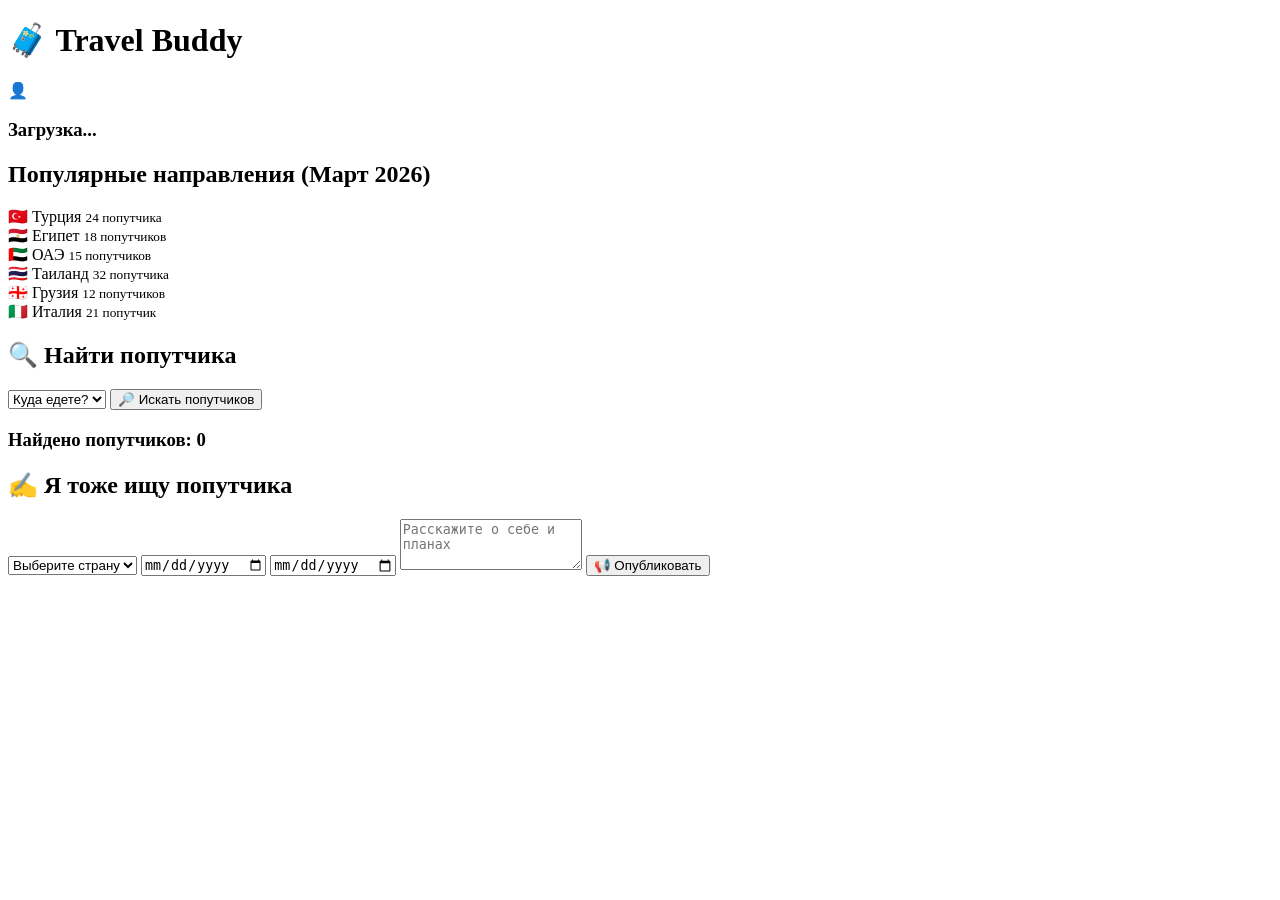
==== index.html @ fbfcb9d0 "Add initial HTML structure for Travel Buddy app" ====
<!DOCTYPE html>
<html lang="ru">
<head>
    <meta charset="UTF-8">
    <meta name="viewport" content="width=device-width, initial-scale=1.0, maximum-scale=1.0, user-scalable=no">
    <title>Travel Buddy - Попутчики 2026</title>
    <link rel="stylesheet" href="style.css">
    <script src="https://telegram.org/js/telegram-web-app.js"></script>
</head>
<body>
    <div class="container">
        <header class="header">
            <h1>🧳 Travel Buddy</h1>
            <p class="date" id="currentDate"></p>
        </header>

        <div class="user-profile" id="userProfile">
            <div class="avatar" id="userAvatar">👤</div>
            <div class="user-info">
                <h3 id="userName">Загрузка...</h3>
                <p id="userLanguage"></p>
                <p id="userId" class="user-id"></p>
            </div>
        </div>

        <div class="popular-destinations">
            <h2>Популярные направления (Март 2026)</h2>
            <div class="destinations-grid" id="destinationsGrid">
                <div class="destination-card" data-country="Турция">
                    <span class="emoji">🇹🇷</span>
                    <span>Турция</span>
                    <small>24 попутчика</small>
                </div>
                <div class="destination-card" data-country="Египет">
                    <span class="emoji">🇪🇬</span>
                    <span>Египет</span>
                    <small>18 попутчиков</small>
                </div>
                <div class="destination-card" data-country="ОАЭ">
                    <span class="emoji">🇦🇪</span>
                    <span>ОАЭ</span>
                    <small>15 попутчиков</small>
                </div>
                <div class="destination-card" data-country="Таиланд">
                    <span class="emoji">🇹🇭</span>
                    <span>Таиланд</span>
                    <small>32 попутчика</small>
                </div>
                <div class="destination-card" data-country="Грузия">
                    <span class="emoji">🇬🇪</span>
                    <span>Грузия</span>
                    <small>12 попутчиков</small>
                </div>
                <div class="destination-card" data-country="Италия">
                    <span class="emoji">🇮🇹</span>
                    <span>Италия</span>
                    <small>21 попутчик</small>
                </div>
            </div>
        </div>

        <div class="search-section">
            <h2>🔍 Найти попутчика</h2>
            <select id="countrySelect">
                <option value="">Куда едете?</option>
                <option value="Турция">🇹🇷 Турция</option>
                <option value="Египет">🇪🇬 Египет</option>
                <option value="ОАЭ">🇦🇪 ОАЭ</option>
                <option value="Таиланд">🇹🇭 Таиланд</option>
                <option value="Грузия">🇬🇪 Грузия</option>
                <option value="Италия">🇮🇹 Италия</option>
            </select>
            <button id="searchBtn" class="primary-btn">🔎 Искать попутчиков</button>
        </div>

        <div class="companions-list" id="companionsList">
            <h3>Найдено попутчиков: <span id="companionsCount">0</span></h3>
            <div id="companionsContainer"></div>
        </div>

        <div class="request-form" id="requestForm">
            <h2>✍️ Я тоже ищу попутчика</h2>
            <form id="buddyForm">
                <select id="destinationSelect" required>
                    <option value="">Выберите страну</option>
                    <option value="Турция">🇹🇷 Турция</option>
                    <option value="Египет">🇪🇬 Египет</option>
                    <option value="ОАЭ">🇦🇪 ОАЭ</option>
                    <option value="Таиланд">🇹🇭 Таиланд</option>
                    <option value="Грузия">🇬🇪 Грузия</option>
                    <option value="Италия">🇮🇹 Италия</option>
                </select>
                <input type="date" id="startDate" placeholder="Дата отъезда" required>
                <input type="date" id="endDate" placeholder="Дата возвращения" required>
                <textarea id="comment" placeholder="Расскажите о себе и планах" rows="3"></textarea>
                <button type="submit" class="submit-btn">📢 Опубликовать</button>
            </form>
        </div>

        <div class="info-message" id="infoMessage"></div>
    </div>
    <script src="script.js"></script>
</body>
</html>
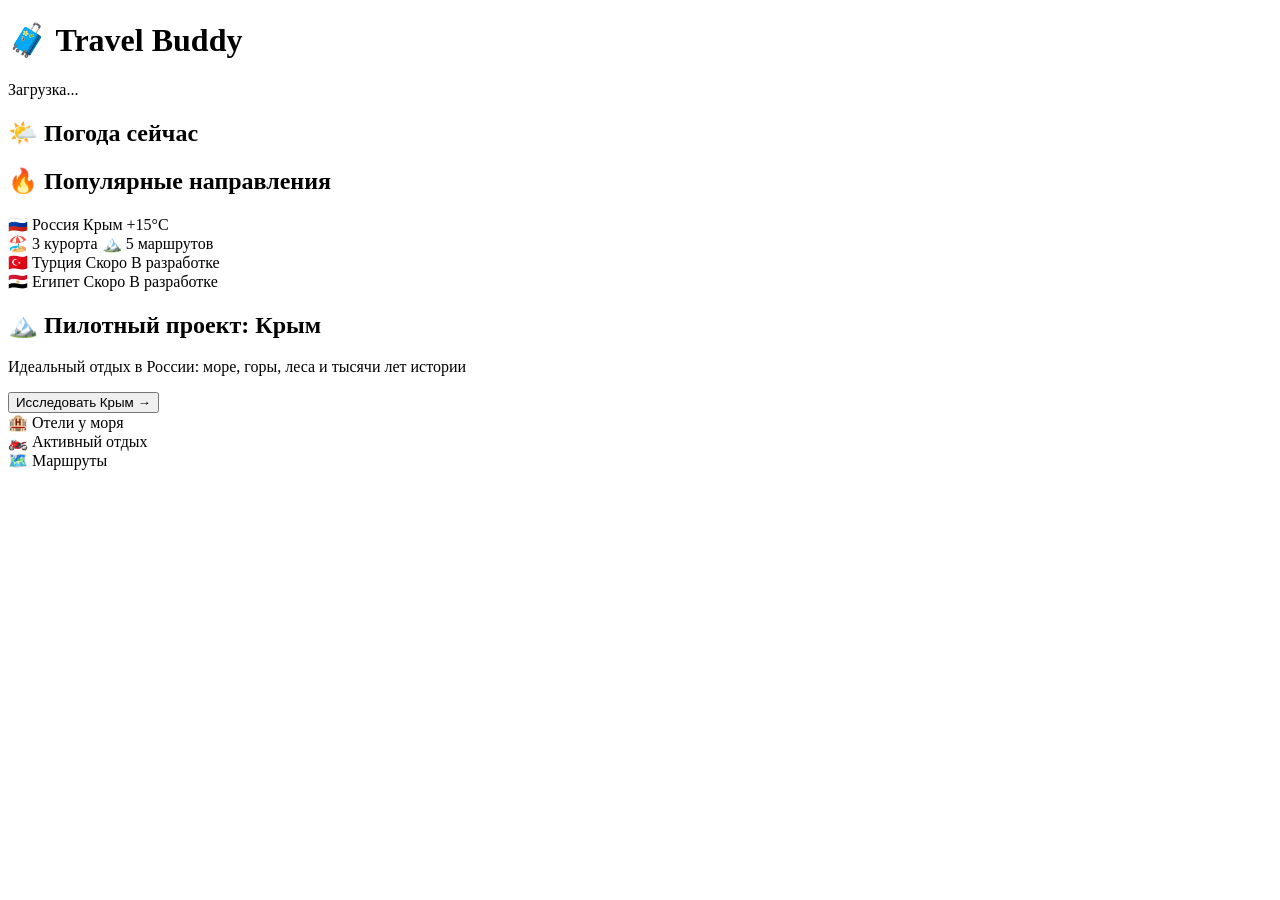
==== commit 1a4ea590: "Add initial index.html for Travel Buddy app" ====
--- a/index.html
+++ b/index.html
@@ -3,102 +3,83 @@
 <head>
     <meta charset="UTF-8">
     <meta name="viewport" content="width=device-width, initial-scale=1.0, maximum-scale=1.0, user-scalable=no">
-    <title>Travel Buddy - Попутчики 2026</title>
+    <title>Travel Buddy - Путешествия по России</title>
     <link rel="stylesheet" href="style.css">
     <script src="https://telegram.org/js/telegram-web-app.js"></script>
+    <script src="data.js"></script>
 </head>
 <body>
     <div class="container">
-        <header class="header">
+        <div class="header">
             <h1>🧳 Travel Buddy</h1>
-            <p class="date" id="currentDate"></p>
-        </header>
-
-        <div class="user-profile" id="userProfile">
-            <div class="avatar" id="userAvatar">👤</div>
-            <div class="user-info">
-                <h3 id="userName">Загрузка...</h3>
-                <p id="userLanguage"></p>
-                <p id="userId" class="user-id"></p>
+            <div class="user-info" id="userInfo">
+                <span id="userName">Загрузка...</span>
             </div>
         </div>
 
-        <div class="popular-destinations">
-            <h2>Популярные направления (Март 2026)</h2>
-            <div class="destinations-grid" id="destinationsGrid">
-                <div class="destination-card" data-country="Турция">
-                    <span class="emoji">🇹🇷</span>
-                    <span>Турция</span>
-                    <small>24 попутчика</small>
-                </div>
-                <div class="destination-card" data-country="Египет">
-                    <span class="emoji">🇪🇬</span>
-                    <span>Египет</span>
-                    <small>18 попутчиков</small>
-                </div>
-                <div class="destination-card" data-country="ОАЭ">
-                    <span class="emoji">🇦🇪</span>
-                    <span>ОАЭ</span>
-                    <small>15 попутчиков</small>
-                </div>
-                <div class="destination-card" data-country="Таиланд">
-                    <span class="emoji">🇹🇭</span>
-                    <span>Таиланд</span>
-                    <small>32 попутчика</small>
-                </div>
-                <div class="destination-card" data-country="Грузия">
-                    <span class="emoji">🇬🇪</span>
-                    <span>Грузия</span>
-                    <small>12 попутчиков</small>
-                </div>
-                <div class="destination-card" data-country="Италия">
-                    <span class="emoji">🇮🇹</span>
-                    <span>Италия</span>
-                    <small>21 попутчик</small>
-                </div>
+        <!-- Погода в популярных городах -->
+        <div class="glass-card">
+            <h2>🌤️ Погода сейчас</h2>
+            <div class="weather-scroll" id="weatherWidget">
+                <!-- Загружается из data.js -->
             </div>
         </div>
 
-        <div class="search-section">
-            <h2>🔍 Найти попутчика</h2>
-            <select id="countrySelect">
-                <option value="">Куда едете?</option>
-                <option value="Турция">🇹🇷 Турция</option>
-                <option value="Египет">🇪🇬 Египет</option>
-                <option value="ОАЭ">🇦🇪 ОАЭ</option>
-                <option value="Таиланд">🇹🇭 Таиланд</option>
-                <option value="Грузия">🇬🇪 Грузия</option>
-                <option value="Италия">🇮🇹 Италия</option>
-            </select>
-            <button id="searchBtn" class="primary-btn">🔎 Искать попутчиков</button>
+        <!-- Популярные направления -->
+        <h2>🔥 Популярные направления</h2>
+        <div class="destinations-grid" id="destinationsGrid">
+            <!-- Россия (пилотный регион) -->
+            <div class="destination-card glass-card" data-country="russia" data-region="crimea" onclick="navigateTo('crimea.html')">
+                <span class="country-flag">🇷🇺</span>
+                <span class="country-name">Россия</span>
+                <span class="region-name">Крым</span>
+                <span class="weather-temp">+15°C</span>
+                <div class="stats">
+                    <span>🏖️ 3 курорта</span>
+                    <span>🏔️ 5 маршрутов</span>
+                </div>
+            </div>
+
+            <!-- Другие страны (для будущего) -->
+            <div class="destination-card glass-card disabled">
+                <span class="country-flag">🇹🇷</span>
+                <span class="country-name">Турция</span>
+                <span class="region-name">Скоро</span>
+                <span class="badge">В разработке</span>
+            </div>
+            
+            <div class="destination-card glass-card disabled">
+                <span class="country-flag">🇪🇬</span>
+                <span class="country-name">Египет</span>
+                <span class="region-name">Скоро</span>
+                <span class="badge">В разработке</span>
+            </div>
         </div>
 
-        <div class="companions-list" id="companionsList">
-            <h3>Найдено попутчиков: <span id="companionsCount">0</span></h3>
-            <div id="companionsContainer"></div>
+        <!-- Почему Крым -->
+        <div class="glass-card featured">
+            <h2>🏔️ Пилотный проект: Крым</h2>
+            <p>Идеальный отдых в России: море, горы, леса и тысячи лет истории</p>
+            <button class="action-button" onclick="navigateTo('crimea.html')">Исследовать Крым →</button>
         </div>
 
-        <div class="request-form" id="requestForm">
-            <h2>✍️ Я тоже ищу попутчика</h2>
-            <form id="buddyForm">
-                <select id="destinationSelect" required>
-                    <option value="">Выберите страну</option>
-                    <option value="Турция">🇹🇷 Турция</option>
-                    <option value="Египет">🇪🇬 Египет</option>
-                    <option value="ОАЭ">🇦🇪 ОАЭ</option>
-                    <option value="Таиланд">🇹🇭 Таиланд</option>
-                    <option value="Грузия">🇬🇪 Грузия</option>
-                    <option value="Италия">🇮🇹 Италия</option>
-                </select>
-                <input type="date" id="startDate" placeholder="Дата отъезда" required>
-                <input type="date" id="endDate" placeholder="Дата возвращения" required>
-                <textarea id="comment" placeholder="Расскажите о себе и планах" rows="3"></textarea>
-                <button type="submit" class="submit-btn">📢 Опубликовать</button>
-            </form>
+        <!-- Быстрые ссылки -->
+        <div class="quick-links">
+            <div class="glass-card link-card" onclick="navigateTo('crimea.html#hotels')">
+                <span class="emoji">🏨</span>
+                <span>Отели у моря</span>
+            </div>
+            <div class="glass-card link-card" onclick="navigateTo('crimea.html#activities')">
+                <span class="emoji">🏍️</span>
+                <span>Активный отдых</span>
+            </div>
+            <div class="glass-card link-card" onclick="navigateTo('crimea.html#routes')">
+                <span class="emoji">🗺️</span>
+                <span>Маршруты</span>
+            </div>
         </div>
+    </div>
 
-        <div class="info-message" id="infoMessage"></div>
-    </div>
     <script src="script.js"></script>
 </body>
 </html>
